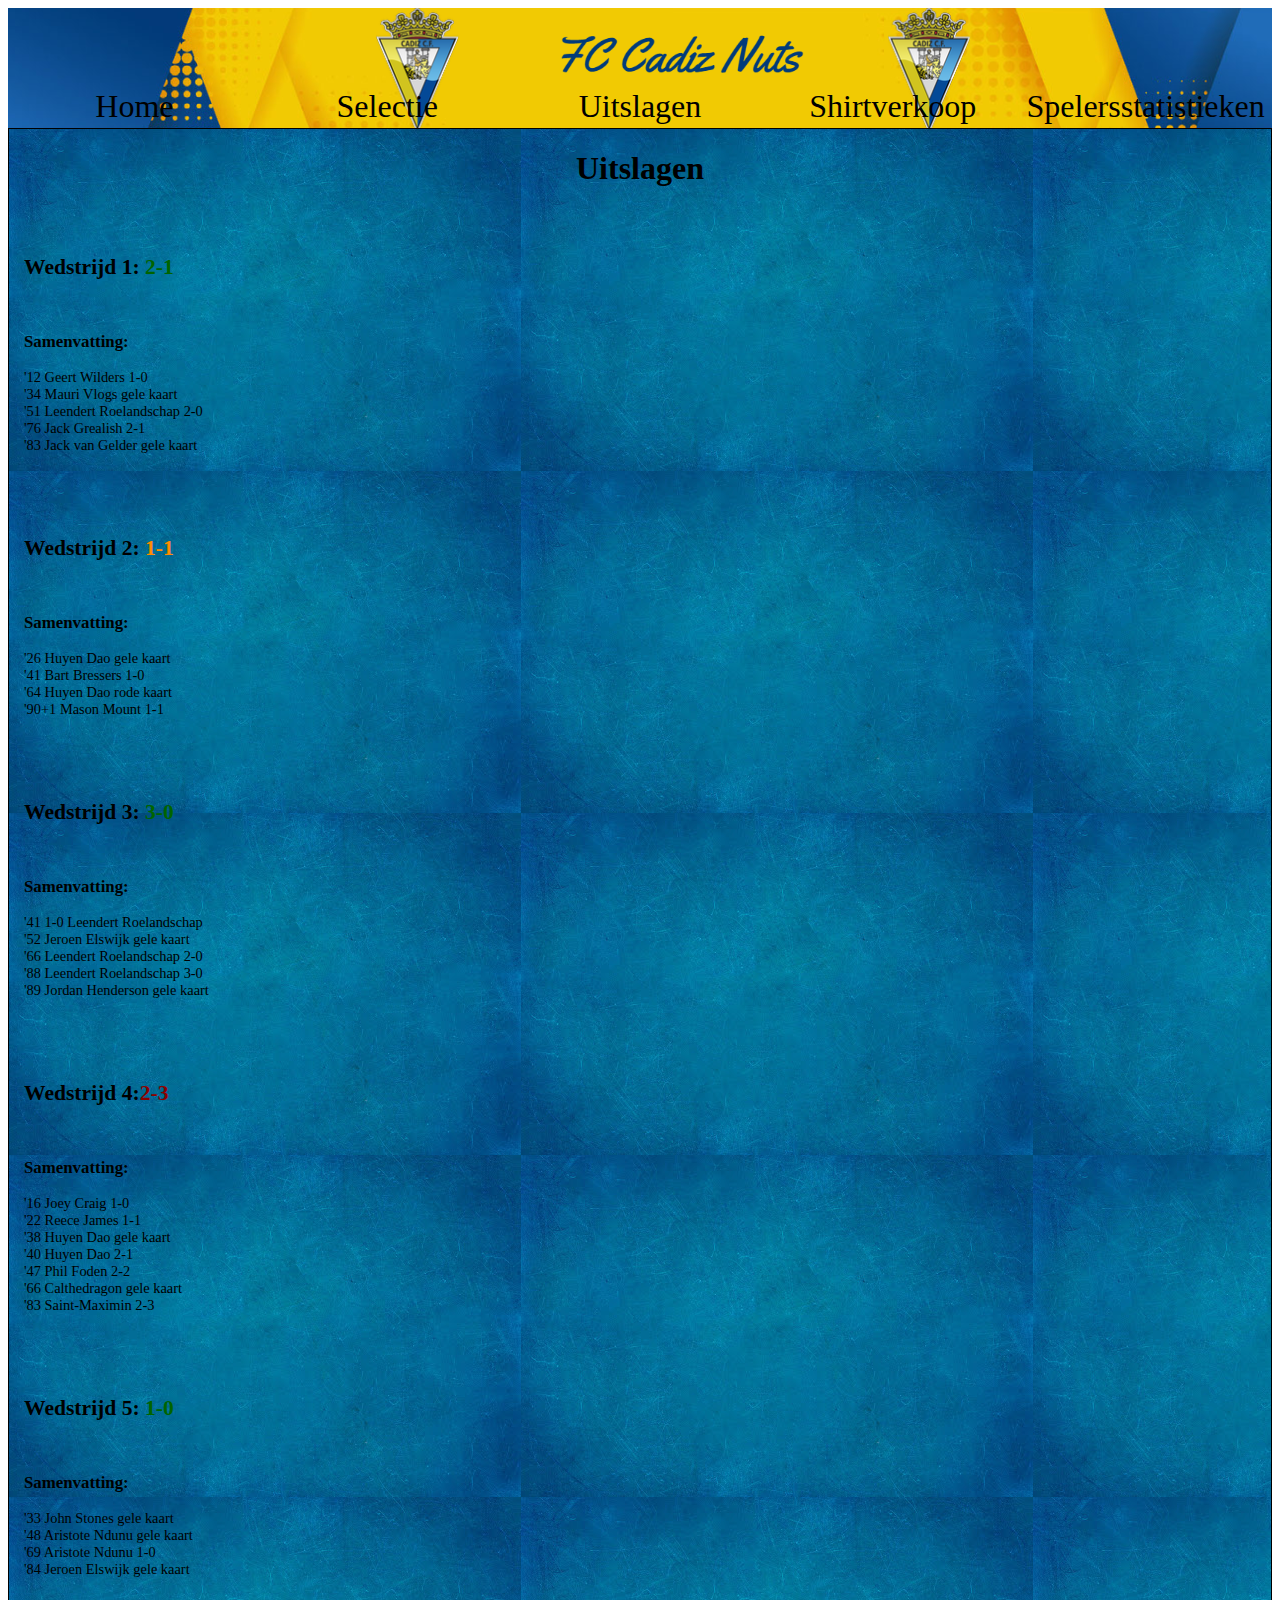
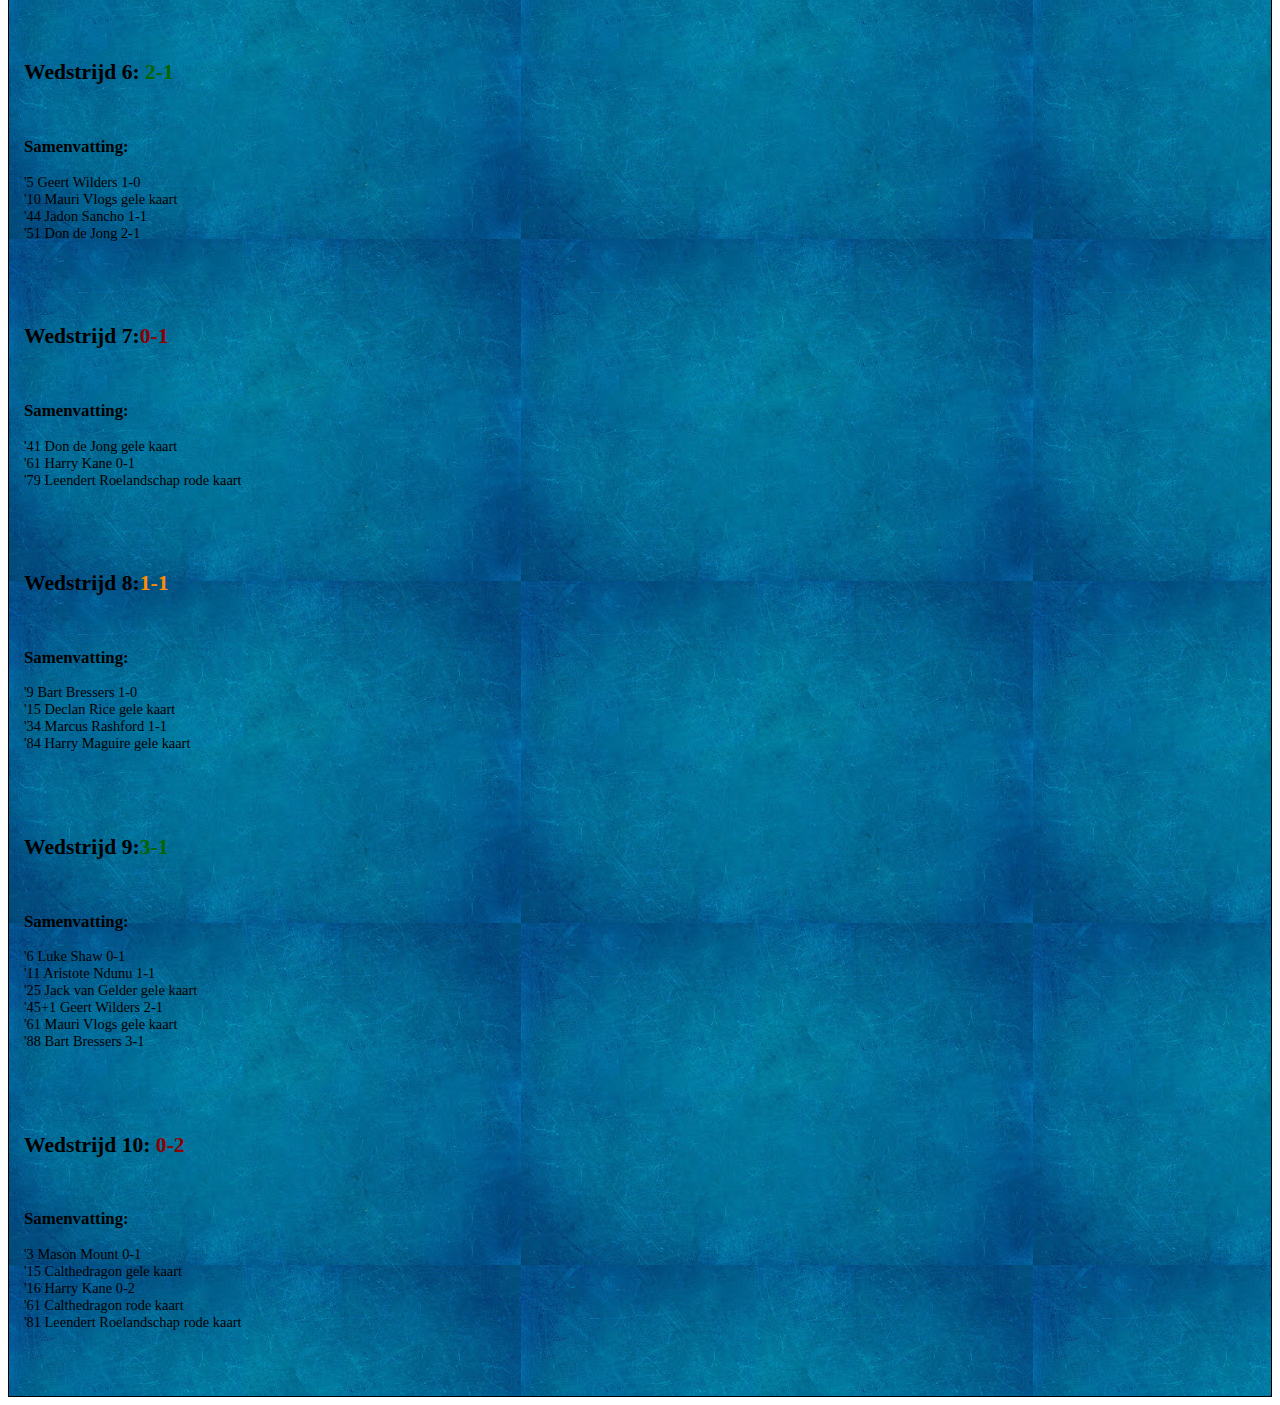
==== uitslagen.html @ b6961515 "first commit" ====
<html> 
<head> 
<title> uitslagen </title>
<link href="./resources/css/index.css" type="text/css" role= "presentation" rel="stylesheet">
</head>
<body>
        <div class="helebanner">
                <div class="clubnaam">  </div>
                <nav> 
                        <div class="button"><a href="index.html" role= "presentation">Home</a></div>
                        <div class="button"><a href="selectie.html" role= "presentation">Selectie</a></div>
                        <div class="button"><a href="uitslagen.html" role= "presentation">Uitslagen</a></div>
                        <div class="button"><a href="shirtverkoop.html" role= "presentation">Shirtverkoop</a></div>
                        <div class="button"><a href="spelersstatistieken.html" role= "presentation">Spelersstatistieken</a></div>
                </nav>
        </div>

      
        <div class="helepaginauitslagen">
                <h1>Uitslagen</h1>
             <div class="grotecontaineruitslagen">
                     <div class="wedstrijden"><p><h2>Wedstrijd 1:<span style="color: darkgreen;"> 2-1</span></h2><br><h3>Samenvatting:</h3> '12 Geert Wilders 1-0<br> '34 Mauri Vlogs gele kaart<br> '51 Leendert Roelandschap 2-0<br> '76 Jack Grealish 2-1<br> '83 Jack van Gelder gele kaart</p></div>
             </div>
     
             <div class="grotecontaineruitslagen">
                     <div class="wedstrijden"><p><h2>Wedstrijd 2:<span style="color: darkorange;"> 1-1 </span></h2><br><h3>Samenvatting:</h3> '26 Huyen Dao gele kaart<br> '41 Bart Bressers 1-0<br> '64 Huyen Dao rode kaart<br> '90+1 Mason Mount 1-1</p></div>
             </div>
     
             <div class="grotecontaineruitslagen">
                     
                     <div class="wedstrijden"><p><h2>Wedstrijd 3:<span style="color: darkgreen;"> 3-0</span></h2><br><h3>Samenvatting:</h3> '41 1-0 Leendert Roelandschap<br> '52 Jeroen Elswijk gele kaart<br> '66 Leendert Roelandschap 2-0<br> '88 Leendert Roelandschap 3-0<br> '89 Jordan Henderson gele kaart</p></div>
             </div>
     
             <div class="grotecontaineruitslagen">
                     
                     <div class="wedstrijden"><p><h2>Wedstrijd 4:<span style="color: darkred;">2-3</span></h2><br><h3>Samenvatting:</h3> '16 Joey Craig 1-0<br> '22 Reece James 1-1<br> '38 Huyen Dao gele kaart<br> '40 Huyen Dao 2-1<br> '47 Phil Foden 2-2<br> '66 Calthedragon gele kaart<br> '83 Saint-Maximin 2-3</p></div>
             </div>
     
             <div class="grotecontaineruitslagen">
                     
                     <div class="wedstrijden"><p><h2>Wedstrijd 5:<span style="color: darkgreen;"> 1-0</span></h2><br><h3>Samenvatting:</h3> '33 John Stones gele kaart<br> '48 Aristote Ndunu gele kaart<br> '69 Aristote Ndunu 1-0<br> '84 Jeroen Elswijk gele kaart</p></div>
             </div>
     
             <div class="grotecontaineruitslagen">
                     
                     <div class="wedstrijden"><p><h2>Wedstrijd 6:<span style="color: darkgreen;"> 2-1</span></h2><br><h3>Samenvatting:</h3> '5 Geert Wilders 1-0<br> '10 Mauri Vlogs gele kaart<br> '44 Jadon Sancho 1-1<br> '51 Don de Jong 2-1</p></div>
             </div>
     
             <div class="grotecontaineruitslagen">
                     
                     <div class="wedstrijden"><p><h2>Wedstrijd 7:<span style="color: darkred;">0-1</span></h2><br><h3>Samenvatting:</h3> '41 Don de Jong gele kaart<br> '61 Harry Kane 0-1<br> '79 Leendert Roelandschap rode kaart</p></div>
             </div>
     
             <div class="grotecontaineruitslagen">
                     
                     <div class="wedstrijden"><p><h2>Wedstrijd 8:<span style="color: darkorange;">1-1</span></h2><br><h3>Samenvatting:</h3> '9 Bart Bressers 1-0<br> '15 Declan Rice gele kaart<br> '34 Marcus Rashford 1-1<br> '84 Harry Maguire gele kaart</p></div>
             </div>
     
             <div class="grotecontaineruitslagen">
                     
                     <div class="wedstrijden"><p><h2> Wedstrijd 9:<span style="color: darkgreen;">3-1</span></h2><br><h3>Samenvatting:</h3> '6 Luke Shaw 0-1<br> '11 Aristote Ndunu 1-1<br> '25 Jack van Gelder gele kaart<br> '45+1 Geert Wilders 2-1<br> '61 Mauri Vlogs gele kaart<br> '88 Bart Bressers 3-1</p></div>
             </div>
     
             <div class="grotecontaineruitslagen">
                    
                     <div class="wedstrijden"><p><h2>Wedstrijd 10:<span style="color: darkred;"> 0-2</span></h2><br><h3>Samenvatting:</h3> '3 Mason Mount 0-1<br> '15 Calthedragon gele kaart<br> '16 Harry Kane 0-2<br> '61 Calthedragon rode kaart<br> '81 Leendert Roelandschap rode kaart</p></div>
             </div>
     </div>
             
    

</body>
</html>
---- resources/css/index.css ----
.clubnaam { 
    width:100%;
    font-size: 4rem;
    text-align: center;
    height: 80px;
    font-family: Georgia, 'Times New Roman', Times, serif; 
}
.helebanner {
    background-image: url("../images/My\ Post\ \(1\).png");
}
.helepaginaselectie {
   border: 1px solid black;
   background-image: url("../images/unnamed.jpg");
   height: auto;
}

.helepaginashirtverkoop {
    border: 1px solid black;
    background-image: url("../images/unnamed.jpg");
    height: 100%;
}
.helepaginahome {
    background-image: url("../images/unnamed.jpg");
    border: 1px solid black;
    height: 100%;

}
.helepaginauitslagen {
    border: 1px solid black;
   background-image: url("../images/unnamed.jpg");


}
.helepaginastatistieken {
   border: 1px solid black;
   background-image: url("../images/unnamed.jpg");
  
}
.button {
    text-align: center;
    font-size: 2rem;
    width: 20%;
    flex-wrap: nowrap;
    height: 40px;
    font-family: Georgia, 'Times New Roman', Times, serif;
    
}   
nav { 
    display: flex;
}
a { 
    color: black;
    text-decoration: white;
}

#teamfoto {
    height: 500px;
    width: 750px;
    margin-left: auto;
    margin-right: auto;
    display: block;
    margin-top: 40px ;
    margin-bottom: 40px;
    border: 1px solid black;

}
.spelerfotos {
display: flex;
height: 300px;
width: 250px;
border: 0.5px solid black;

}
.spelerposities {
    text-align: left;
    font-family: Georgia, 'Times New Roman', Times, serif;
    font-size: 0.90rem;
    margin-left: 50px;

}

.grotecontainerselectie{
    display: flex;
    margin-bottom: 25px;
    margin-top: 25px;
    justify-content: left;
    
    
}
.grotecontainershirtverkoop {
    display: inline-flex;
    margin-top: 50px;
    margin-bottom: 50px;
    justify-content: left;
    width: 49.5%;

}
.grotecontaineruitslagen { 
    display: flex;
    margin-top: 50px;
    margin-bottom: 50px;
    justify-content: left;
    

}

.grotecontainerstatistieken { 
    display: flex;
    margin-top: 50px;
    margin-bottom: 50px;
    justify-content: left;
    
    

}

.statistieken { 
    margin-left: 15px;
    text-align: left;
    font-family: Georgia, 'Times New Roman', Times, serif;
    font-size: 0.90rem;

}
.statistiekfotos {
    height: 300px;
    width: 500px;
    margin-left: 50px;
}
.tenuefotos{
    display: flex;
    height: 450px;
    width: 350px;
}
.tenueinfo {
    text-align: left;
    font-family: Georgia, 'Times New Roman', Times, serif;
    font-size: 0.90rem;
    margin-left: 50px;
}
/*@media only screen and (max-width: 480px) {
    .helepaginahome {width: 60%;}
}*/

.wedstrijden { 
margin-left: 15px;
text-align: left;
font-family: Georgia, 'Times New Roman', Times, serif;
font-size: 0.90rem;
}

h1 {
    text-align: center;
    font-family: Georgia, 'Times New Roman', Times, serif; 
}
#wed1 {
    color:darkgreen;
}
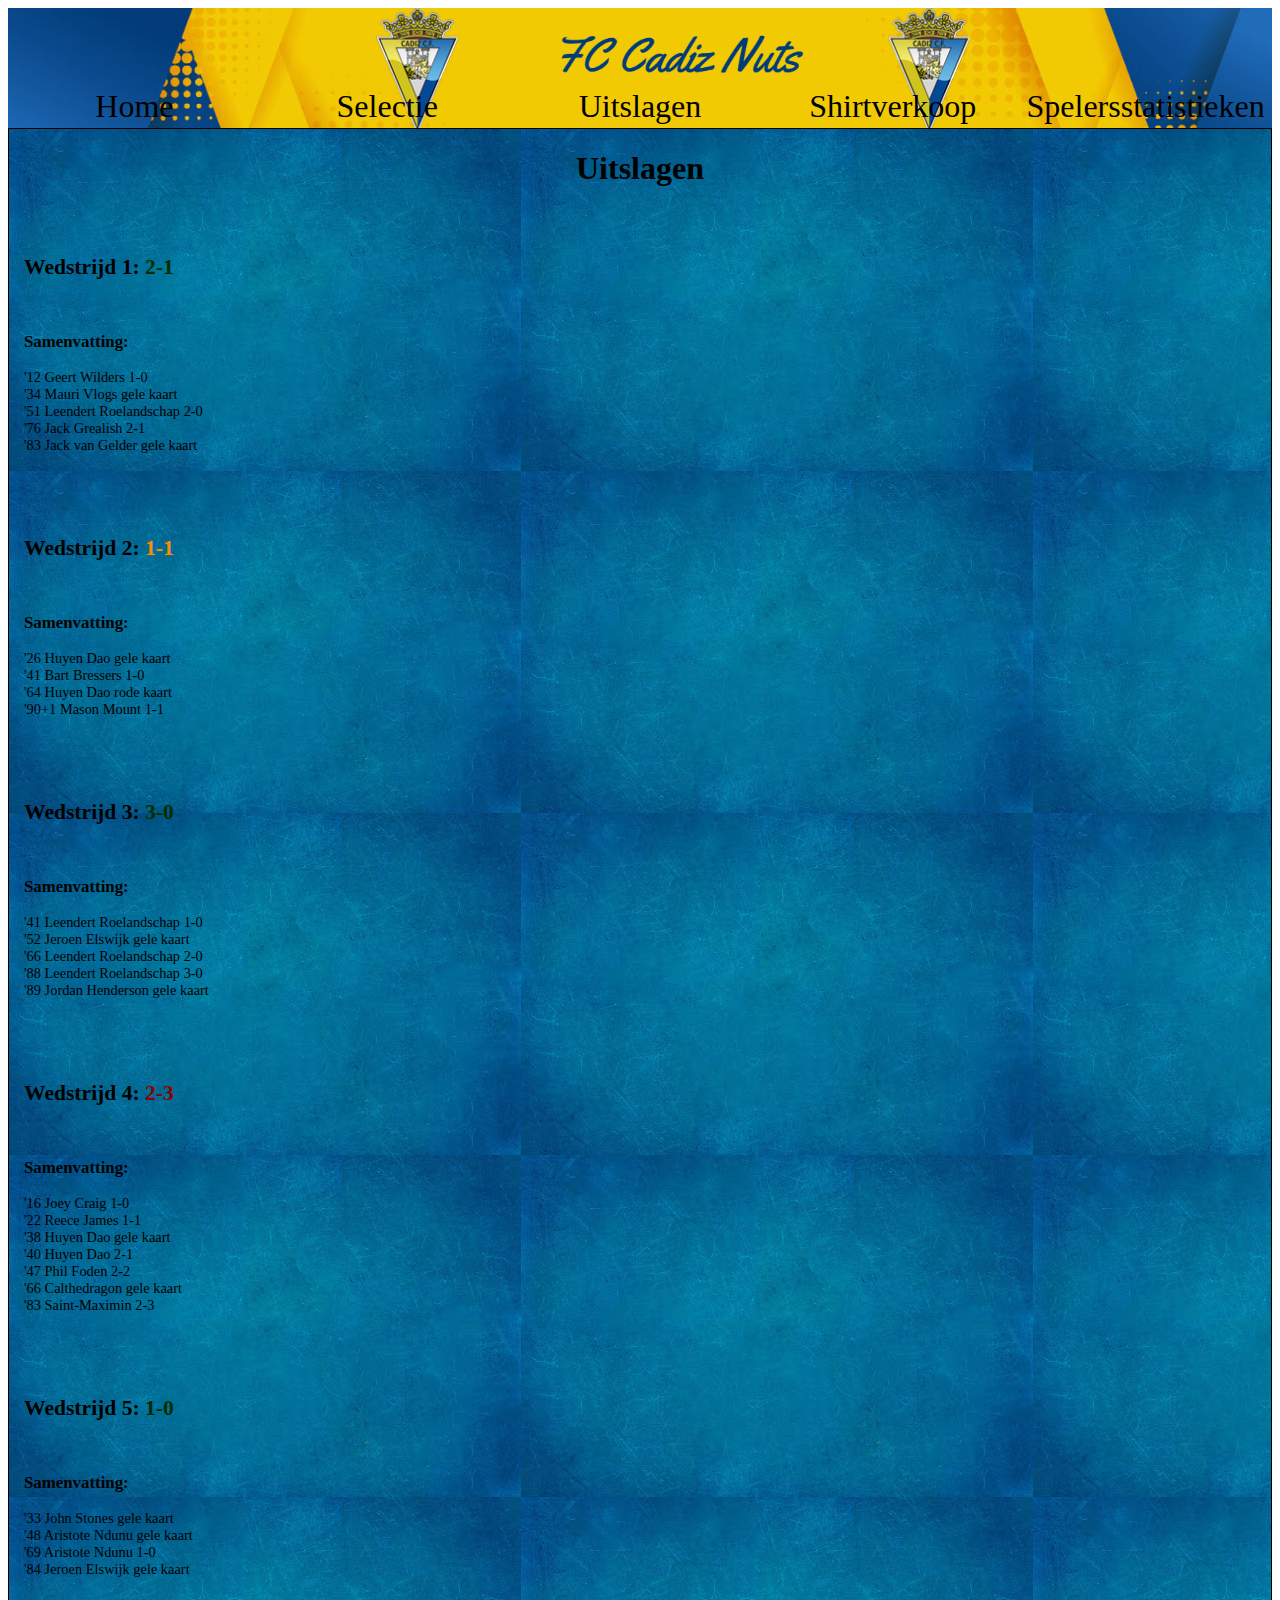
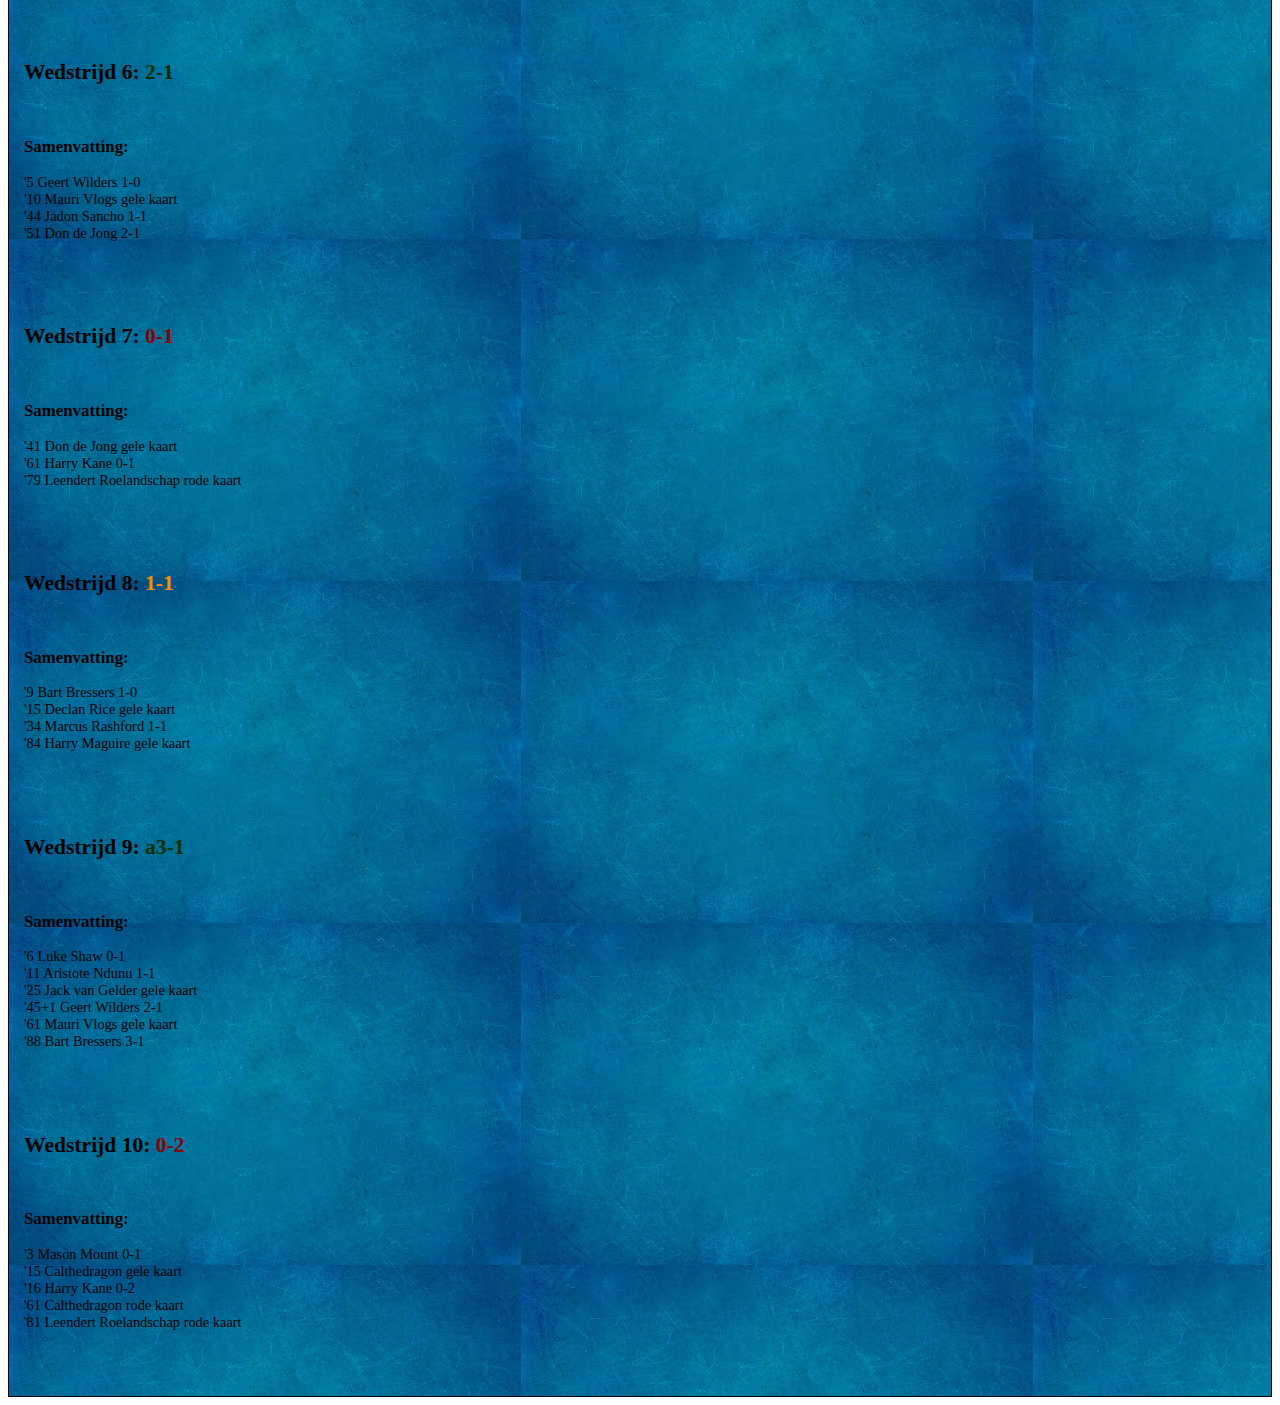
==== commit adb8735c: "uitslagen.html" ====
--- a/uitslagen.html
+++ b/uitslagen.html
@@ -19,7 +19,7 @@
         <div class="helepaginauitslagen">
                 <h1>Uitslagen</h1>
              <div class="grotecontaineruitslagen">
-                     <div class="wedstrijden"><p><h2>Wedstrijd 1:<span style="color: darkgreen;"> 2-1</span></h2><br><h3>Samenvatting:</h3> '12 Geert Wilders 1-0<br> '34 Mauri Vlogs gele kaart<br> '51 Leendert Roelandschap 2-0<br> '76 Jack Grealish 2-1<br> '83 Jack van Gelder gele kaart</p></div>
+                     <div class="wedstrijden"><p><h2>Wedstrijd 1:<span style="color: rgb(1, 46, 1);"> 2-1</span></h2><br><h3>Samenvatting:</h3> '12 Geert Wilders 1-0<br> '34 Mauri Vlogs gele kaart<br> '51 Leendert Roelandschap 2-0<br> '76 Jack Grealish 2-1<br> '83 Jack van Gelder gele kaart</p></div>
              </div>
      
              <div class="grotecontaineruitslagen">
@@ -28,37 +28,37 @@
      
              <div class="grotecontaineruitslagen">
                      
-                     <div class="wedstrijden"><p><h2>Wedstrijd 3:<span style="color: darkgreen;"> 3-0</span></h2><br><h3>Samenvatting:</h3> '41 1-0 Leendert Roelandschap<br> '52 Jeroen Elswijk gele kaart<br> '66 Leendert Roelandschap 2-0<br> '88 Leendert Roelandschap 3-0<br> '89 Jordan Henderson gele kaart</p></div>
+                     <div class="wedstrijden"><p><h2>Wedstrijd 3:<span style="color: rgb(1, 46, 1);"> 3-0</span></h2><br><h3>Samenvatting:</h3> '41 Leendert Roelandschap 1-0<br> '52 Jeroen Elswijk gele kaart<br> '66 Leendert Roelandschap 2-0<br> '88 Leendert Roelandschap 3-0<br> '89 Jordan Henderson gele kaart</p></div>
              </div>
      
              <div class="grotecontaineruitslagen">
                      
-                     <div class="wedstrijden"><p><h2>Wedstrijd 4:<span style="color: darkred;">2-3</span></h2><br><h3>Samenvatting:</h3> '16 Joey Craig 1-0<br> '22 Reece James 1-1<br> '38 Huyen Dao gele kaart<br> '40 Huyen Dao 2-1<br> '47 Phil Foden 2-2<br> '66 Calthedragon gele kaart<br> '83 Saint-Maximin 2-3</p></div>
+                     <div class="wedstrijden"><p><h2>Wedstrijd 4:<span style="color: darkred;"> 2-3</span></h2><br><h3>Samenvatting:</h3> '16 Joey Craig 1-0<br> '22 Reece James 1-1<br> '38 Huyen Dao gele kaart<br> '40 Huyen Dao 2-1<br> '47 Phil Foden 2-2<br> '66 Calthedragon gele kaart<br> '83 Saint-Maximin 2-3</p></div>
              </div>
      
              <div class="grotecontaineruitslagen">
                      
-                     <div class="wedstrijden"><p><h2>Wedstrijd 5:<span style="color: darkgreen;"> 1-0</span></h2><br><h3>Samenvatting:</h3> '33 John Stones gele kaart<br> '48 Aristote Ndunu gele kaart<br> '69 Aristote Ndunu 1-0<br> '84 Jeroen Elswijk gele kaart</p></div>
+                     <div class="wedstrijden"><p><h2>Wedstrijd 5:<span style="color: rgb(1, 46, 1);"> 1-0</span></h2><br><h3>Samenvatting:</h3> '33 John Stones gele kaart<br> '48 Aristote Ndunu gele kaart<br> '69 Aristote Ndunu 1-0<br> '84 Jeroen Elswijk gele kaart</p></div>
              </div>
      
              <div class="grotecontaineruitslagen">
                      
-                     <div class="wedstrijden"><p><h2>Wedstrijd 6:<span style="color: darkgreen;"> 2-1</span></h2><br><h3>Samenvatting:</h3> '5 Geert Wilders 1-0<br> '10 Mauri Vlogs gele kaart<br> '44 Jadon Sancho 1-1<br> '51 Don de Jong 2-1</p></div>
+                     <div class="wedstrijden"><p><h2>Wedstrijd 6:<span style="color: rgb(1, 46, 1);"> 2-1</span></h2><br><h3>Samenvatting:</h3> '5 Geert Wilders 1-0<br> '10 Mauri Vlogs gele kaart<br> '44 Jadon Sancho 1-1<br> '51 Don de Jong 2-1</p></div>
+             </div>
+     
+             <div class="grotecontaineruitslagen">
+                      
+                     <div class="wedstrijden"><p><h2>Wedstrijd 7:<span style="color: darkred;"> 0-1</span></h2><br><h3>Samenvatting:</h3> '41 Don de Jong gele kaart<br> '61 Harry Kane 0-1<br> '79 Leendert Roelandschap rode kaart</p></div>
              </div>
      
              <div class="grotecontaineruitslagen">
                      
-                     <div class="wedstrijden"><p><h2>Wedstrijd 7:<span style="color: darkred;">0-1</span></h2><br><h3>Samenvatting:</h3> '41 Don de Jong gele kaart<br> '61 Harry Kane 0-1<br> '79 Leendert Roelandschap rode kaart</p></div>
+                     <div class="wedstrijden"><p><h2>Wedstrijd 8:<span style="color: darkorange;"> 1-1</span></h2><br><h3>Samenvatting:</h3> '9 Bart Bressers 1-0<br> '15 Declan Rice gele kaart<br> '34 Marcus Rashford 1-1<br> '84 Harry Maguire gele kaart</p></div>
              </div>
      
              <div class="grotecontaineruitslagen">
                      
-                     <div class="wedstrijden"><p><h2>Wedstrijd 8:<span style="color: darkorange;">1-1</span></h2><br><h3>Samenvatting:</h3> '9 Bart Bressers 1-0<br> '15 Declan Rice gele kaart<br> '34 Marcus Rashford 1-1<br> '84 Harry Maguire gele kaart</p></div>
-             </div>
-     
-             <div class="grotecontaineruitslagen">
-                     
-                     <div class="wedstrijden"><p><h2> Wedstrijd 9:<span style="color: darkgreen;">3-1</span></h2><br><h3>Samenvatting:</h3> '6 Luke Shaw 0-1<br> '11 Aristote Ndunu 1-1<br> '25 Jack van Gelder gele kaart<br> '45+1 Geert Wilders 2-1<br> '61 Mauri Vlogs gele kaart<br> '88 Bart Bressers 3-1</p></div>
+                     <div class="wedstrijden"><p><h2> Wedstrijd 9:<span style="color: rgb(1, 46, 1);"> a3-1</span></h2><br><h3>Samenvatting:</h3> '6 Luke Shaw 0-1<br> '11 Aristote Ndunu 1-1<br> '25 Jack van Gelder gele kaart<br> '45+1 Geert Wilders 2-1<br> '61 Mauri Vlogs gele kaart<br> '88 Bart Bressers 3-1</p></div>
              </div>
      
              <div class="grotecontaineruitslagen">
@@ -70,4 +70,4 @@
     
 
 </body>
-</html>+</html>
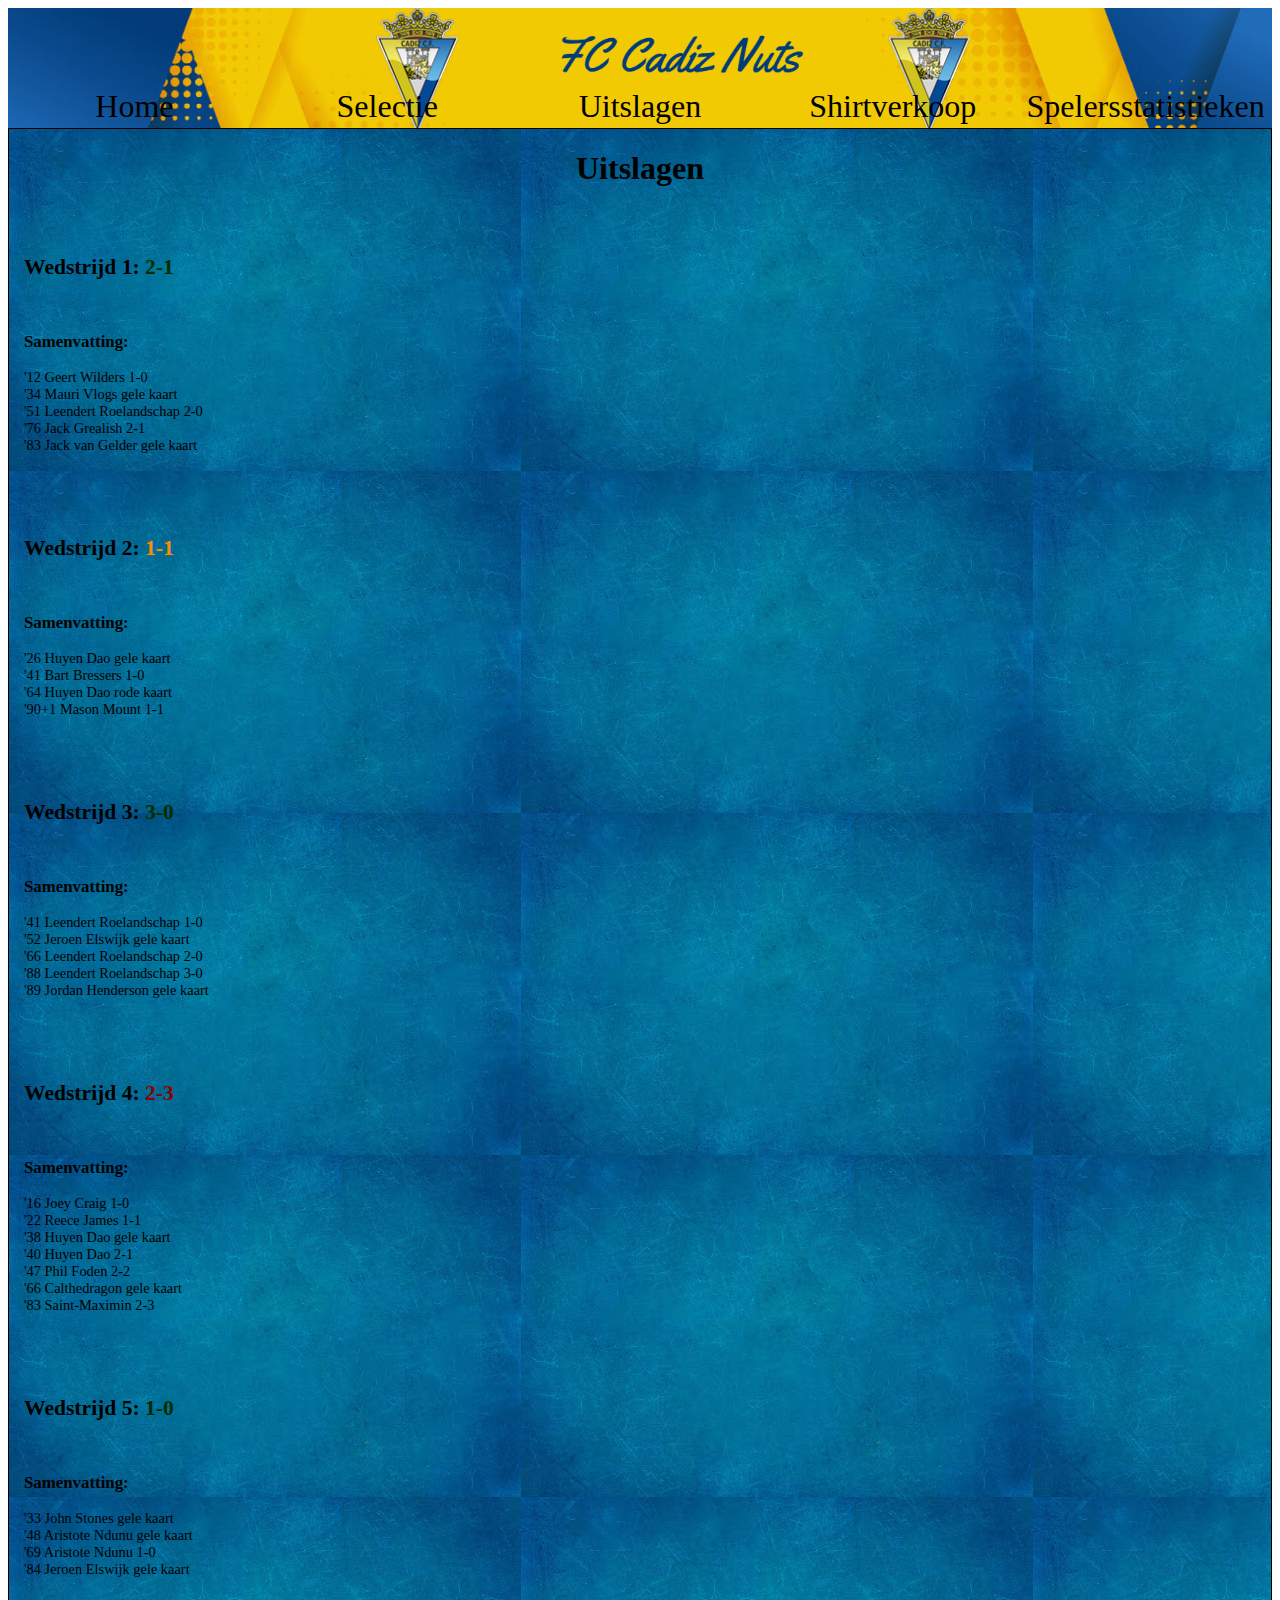
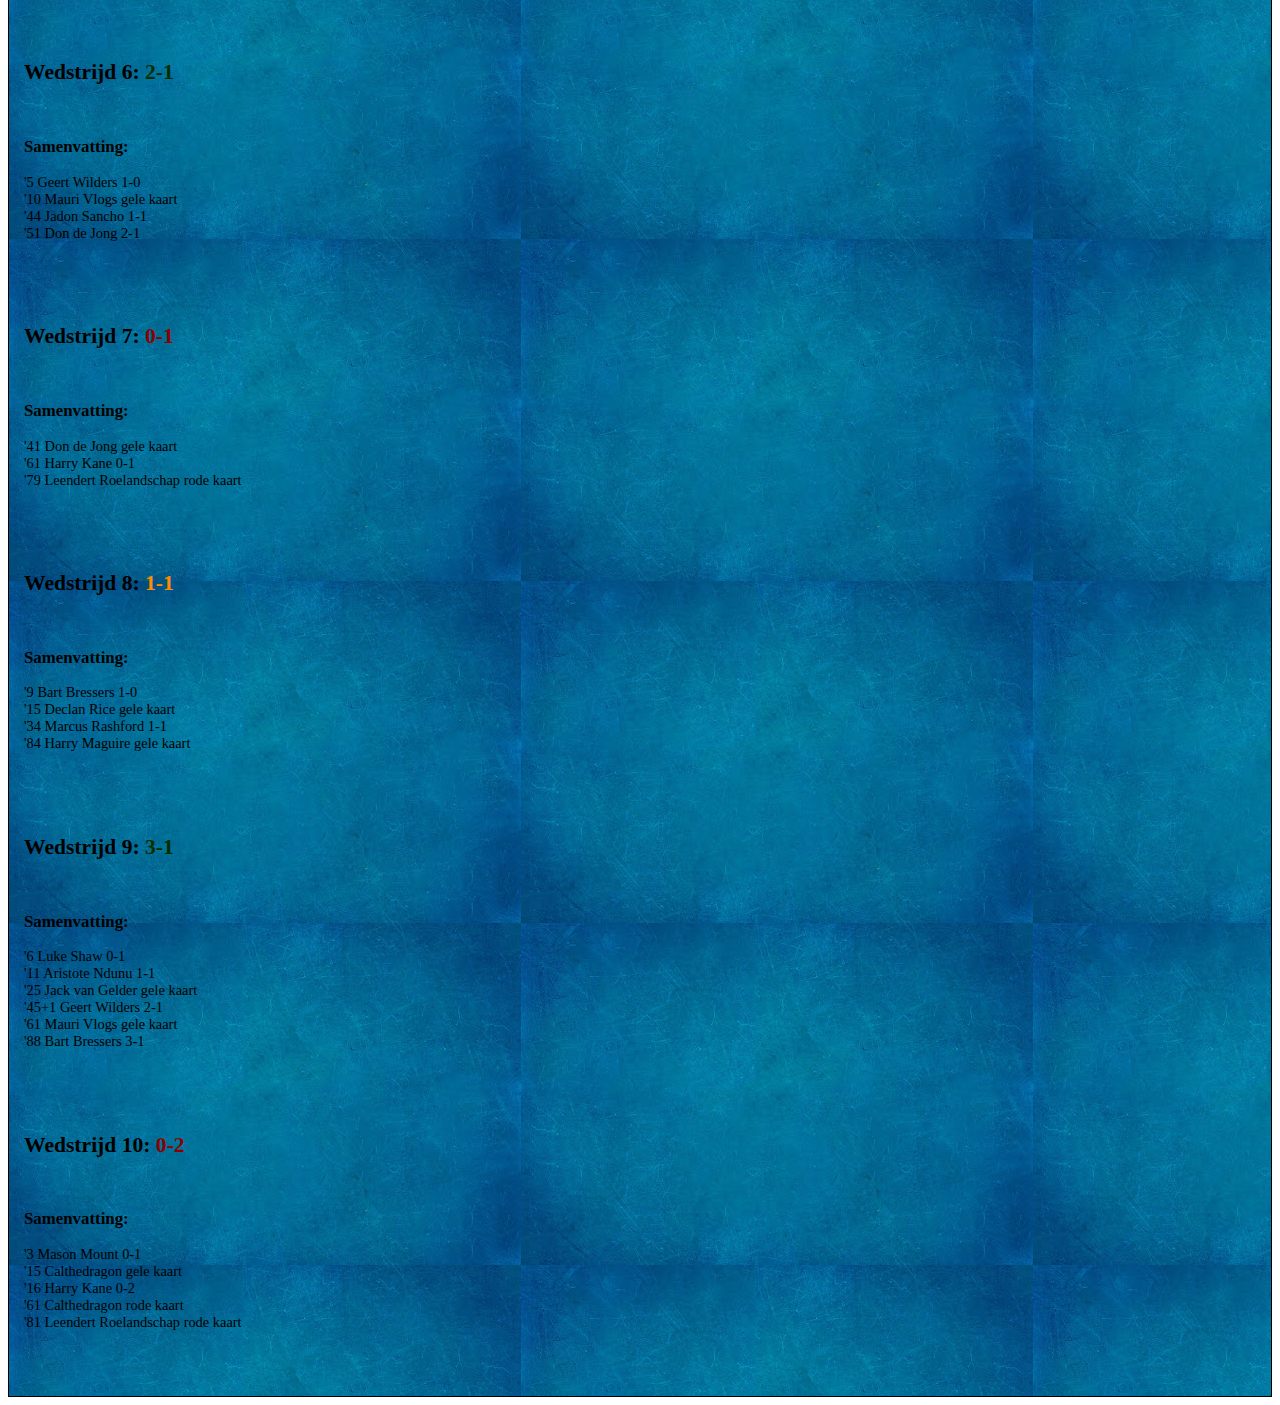
==== commit e2b2fb2e: "Update uitslagen.html" ====
--- a/uitslagen.html
+++ b/uitslagen.html
@@ -58,7 +58,7 @@
      
              <div class="grotecontaineruitslagen">
                      
-                     <div class="wedstrijden"><p><h2> Wedstrijd 9:<span style="color: rgb(1, 46, 1);"> a3-1</span></h2><br><h3>Samenvatting:</h3> '6 Luke Shaw 0-1<br> '11 Aristote Ndunu 1-1<br> '25 Jack van Gelder gele kaart<br> '45+1 Geert Wilders 2-1<br> '61 Mauri Vlogs gele kaart<br> '88 Bart Bressers 3-1</p></div>
+                     <div class="wedstrijden"><p><h2> Wedstrijd 9:<span style="color: rgb(1, 46, 1);"> 3-1</span></h2><br><h3>Samenvatting:</h3> '6 Luke Shaw 0-1<br> '11 Aristote Ndunu 1-1<br> '25 Jack van Gelder gele kaart<br> '45+1 Geert Wilders 2-1<br> '61 Mauri Vlogs gele kaart<br> '88 Bart Bressers 3-1</p></div>
              </div>
      
              <div class="grotecontaineruitslagen">
